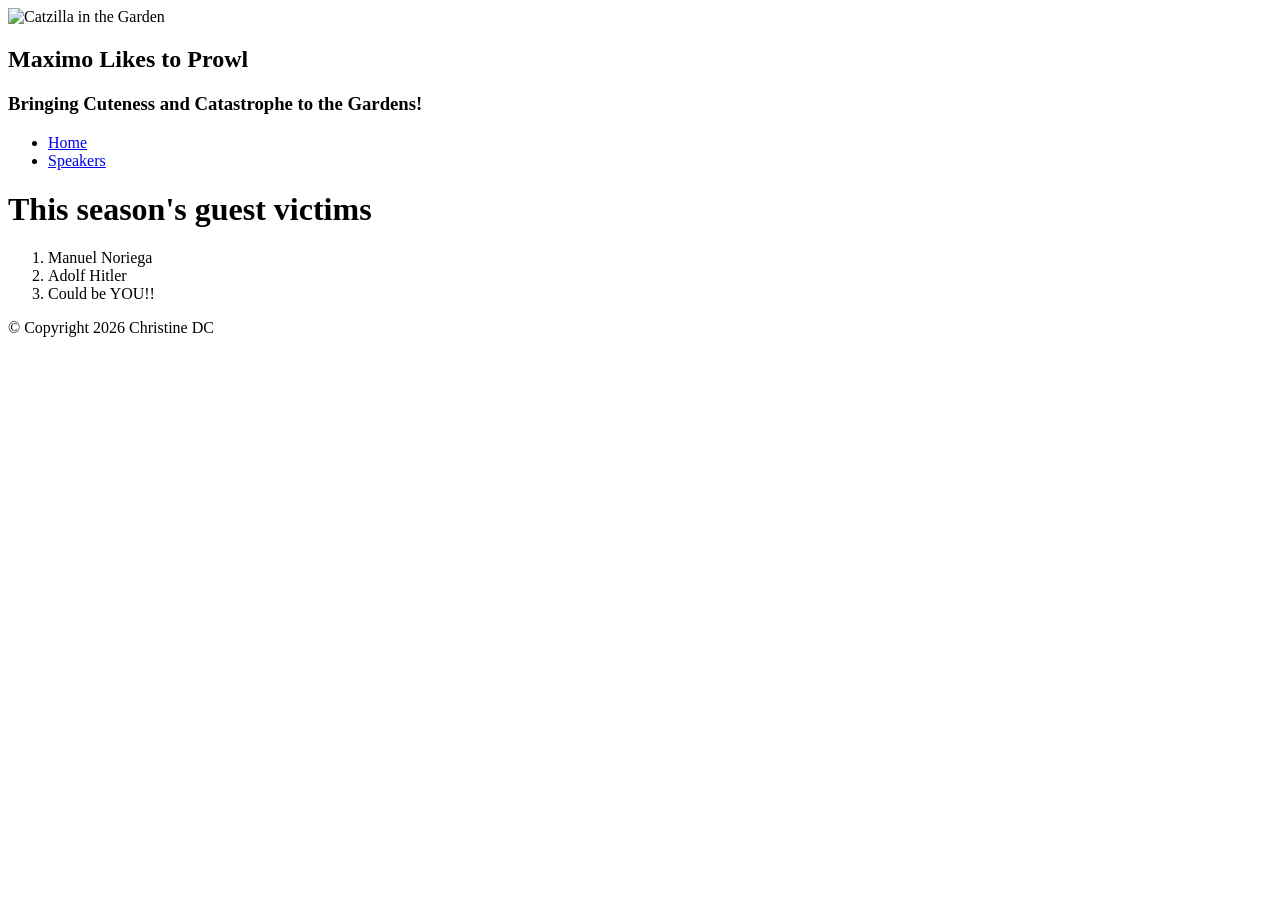
==== more-nonsense.html @ 7a67bbe4 "Add files via upload Errors in my push that it replaced my first webpage" ====
<!DOCTYPE html>
<html lang="en">
<!--This is my altered version HTML page.-->
<head>
    <meta charset="UTF-8">
    <meta name="viewport" content="width=device-width, initial-scale=1.0">
    <meta description="A novice's alternate page about a cat named Maximo.">
    <title>My Mutant Cat</title>
    <link rel="stylesheet" href="css/nonsense-styles.css">
</head>

<body>
	<header>
		<img src="images/DMA_MaximoGardenEntrance-posterized.jpg" alt="Catzilla in the Garden" width="220">
		<h2>Maximo Likes to Prowl</h2>
		<h3>Bringing Cuteness and Catastrophe to the Gardens!</h3>
    </header>
	<main>

        <nav>
            <ul>
                <li><a href="index.html">Home</a></li>
                <li><a href="#">Speakers</a></li>
            </ul>
        </nav>
            
        <h1>This season's guest victims</h1>
        <ol>
            <li>Manuel Noriega</li>
            <li>Adolf Hitler</li>
            <li>Could be YOU!!</li></ol>

    </main>
    <footer id="copywrite">&copy; Copyright 2026 Christine DC</footer>
</body>

</html>
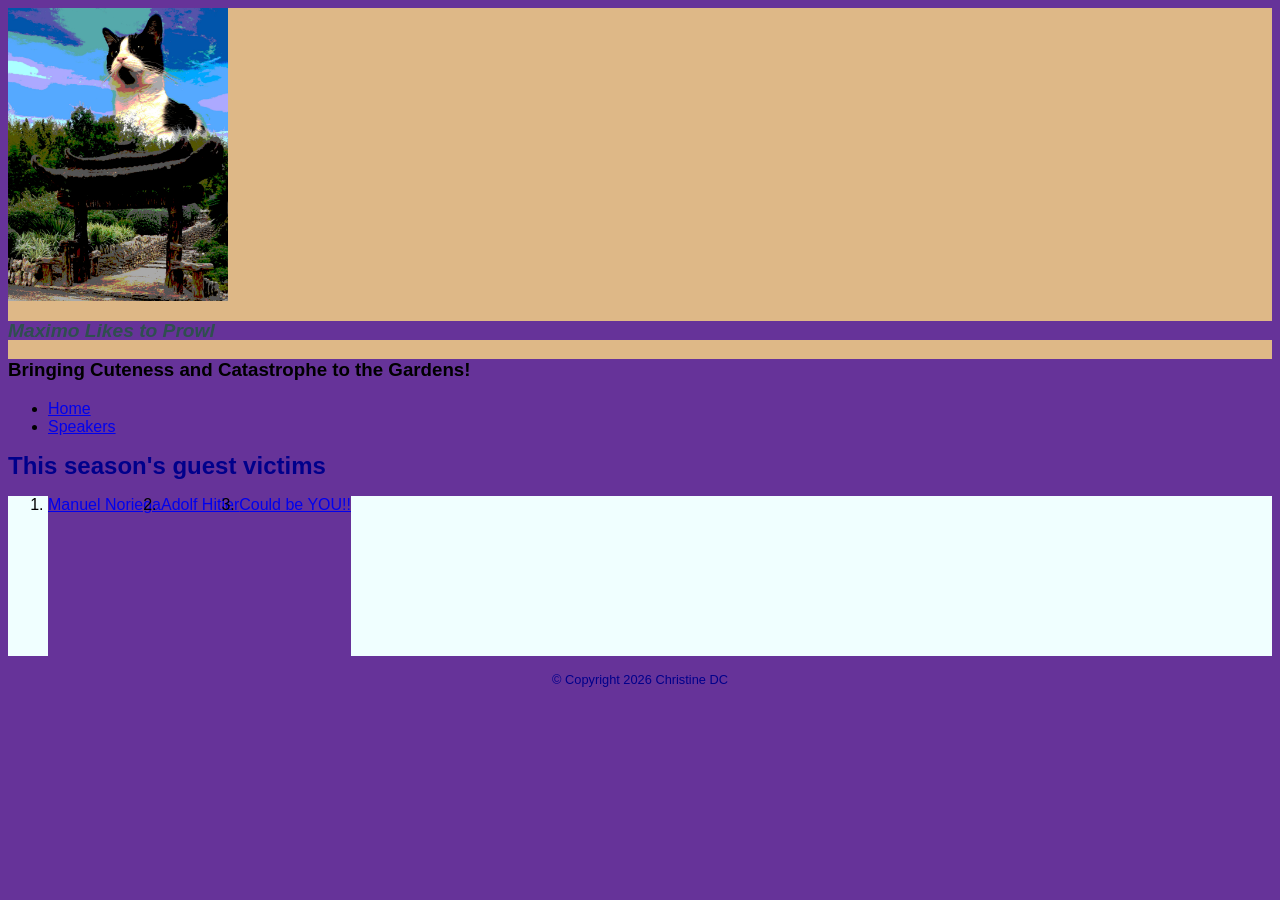
==== commit 2383cd5d: "Dummy Links for speakers" ====
--- a/more-nonsense.html
+++ b/more-nonsense.html
@@ -26,9 +26,10 @@
             
         <h1>This season's guest victims</h1>
         <ol>
-            <li>Manuel Noriega</li>
-            <li>Adolf Hitler</li>
-            <li>Could be YOU!!</li></ol>
+            <li><a href="https://en.wikipedia.org/wiki/Manuel_Noriega" target="_blank">Manuel Noriega</a></li>
+            <li><a href="https://en.wikipedia.org/wiki/Adolf_Hitler" target="_blank">Adolf Hitler</a></li>
+            <li><a href="https://en.wikipedia.org/wiki/You" target="_blank">Could be YOU!!</a></li>
+        </ol>
 
     </main>
     <footer id="copywrite">&copy; Copyright 2026 Christine DC</footer>
--- a/css/nonsense-styles.css
+++ b/css/nonsense-styles.css
@@ -0,0 +1,46 @@
+/* Universal Selector */
+* {
+    font-family: Impact, Charcoal, sans-serif;
+    background-color: rebeccapurple;
+}
+
+/* Class Selector */
+.base_color {
+    color: darkolivegreen;
+}
+
+/* Type Selector*/ 
+h1 {
+    font-size: 1.5em;
+}
+
+h2 {
+    font-size: 1.2em;
+    line-height: 100%;
+    font-style: italic;
+    font-family: 'Lucida Sans', 'Lucida Sans Regular', 'Lucida Sans Unicode', sans-serif;
+    color: darkslategray;
+}
+
+main > h1 {
+    color: darkblue;
+}
+
+main > ol {
+    color: black;
+    display: flex;
+    flex-basis: 50%;
+    min-height: 10em;
+    background-color: azure;
+}
+
+header {
+    background-color: burlywood;
+}
+
+/* ID selector */
+#copywrite {
+    text-align: center;
+    font-size: 0.8em;
+    color: darkblue;
+}
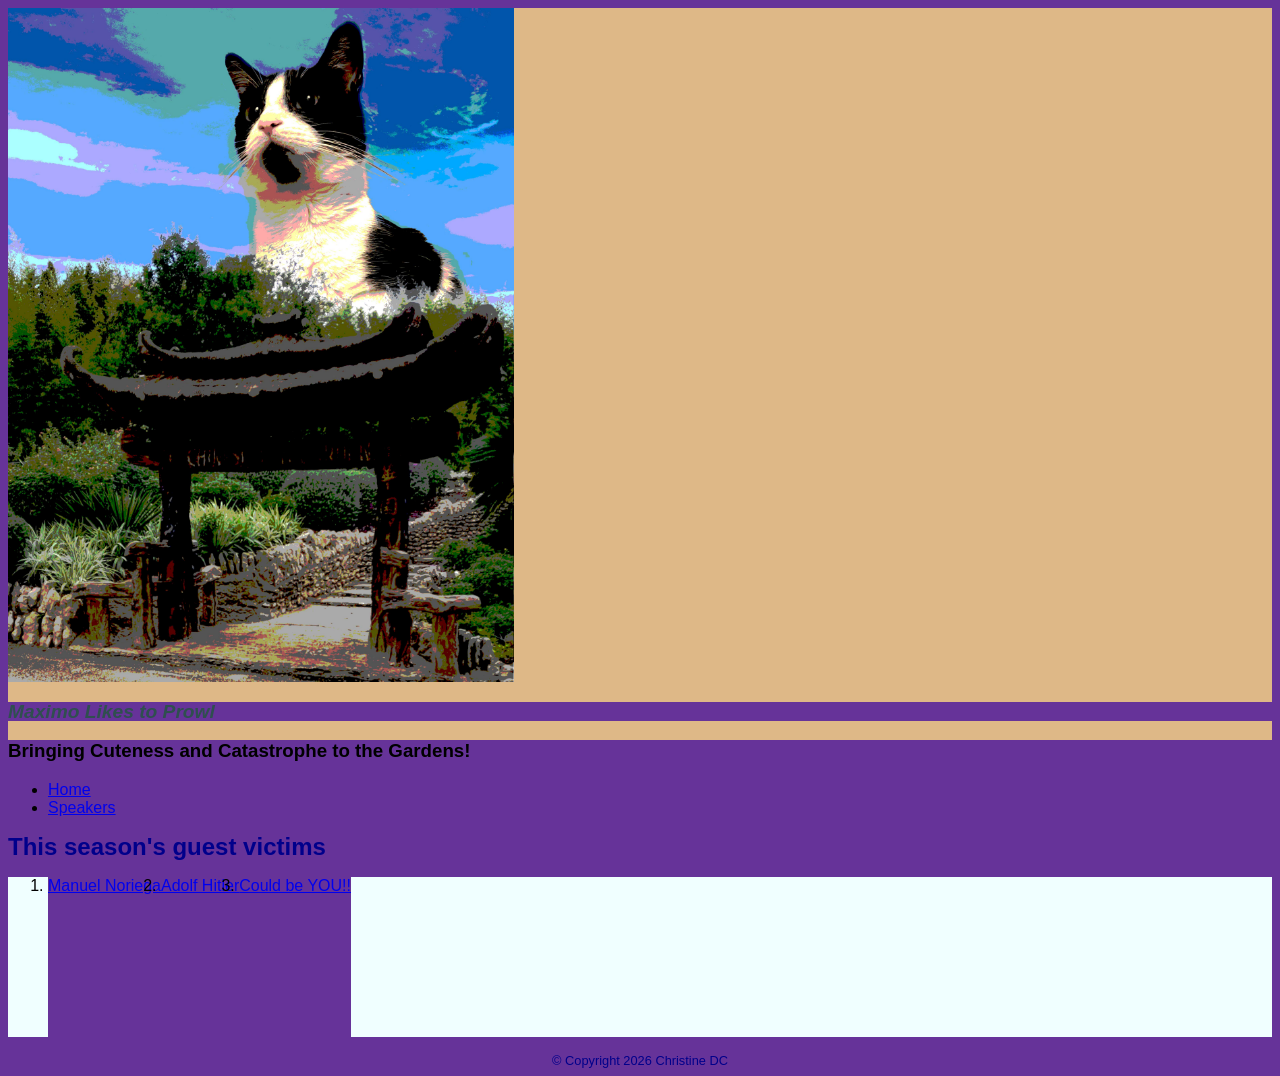
==== commit e2a6ca48: "Scalable image Speakers page" ====
--- a/more-nonsense.html
+++ b/more-nonsense.html
@@ -11,7 +11,7 @@
 
 <body>
 	<header>
-		<img src="images/DMA_MaximoGardenEntrance-posterized.jpg" alt="Catzilla in the Garden" width="220">
+		<img src="images/DMA_MaximoGardenEntrance-posterized.jpg" alt="Catzilla in the Garden" width="40%">
 		<h2>Maximo Likes to Prowl</h2>
 		<h3>Bringing Cuteness and Catastrophe to the Gardens!</h3>
     </header>
